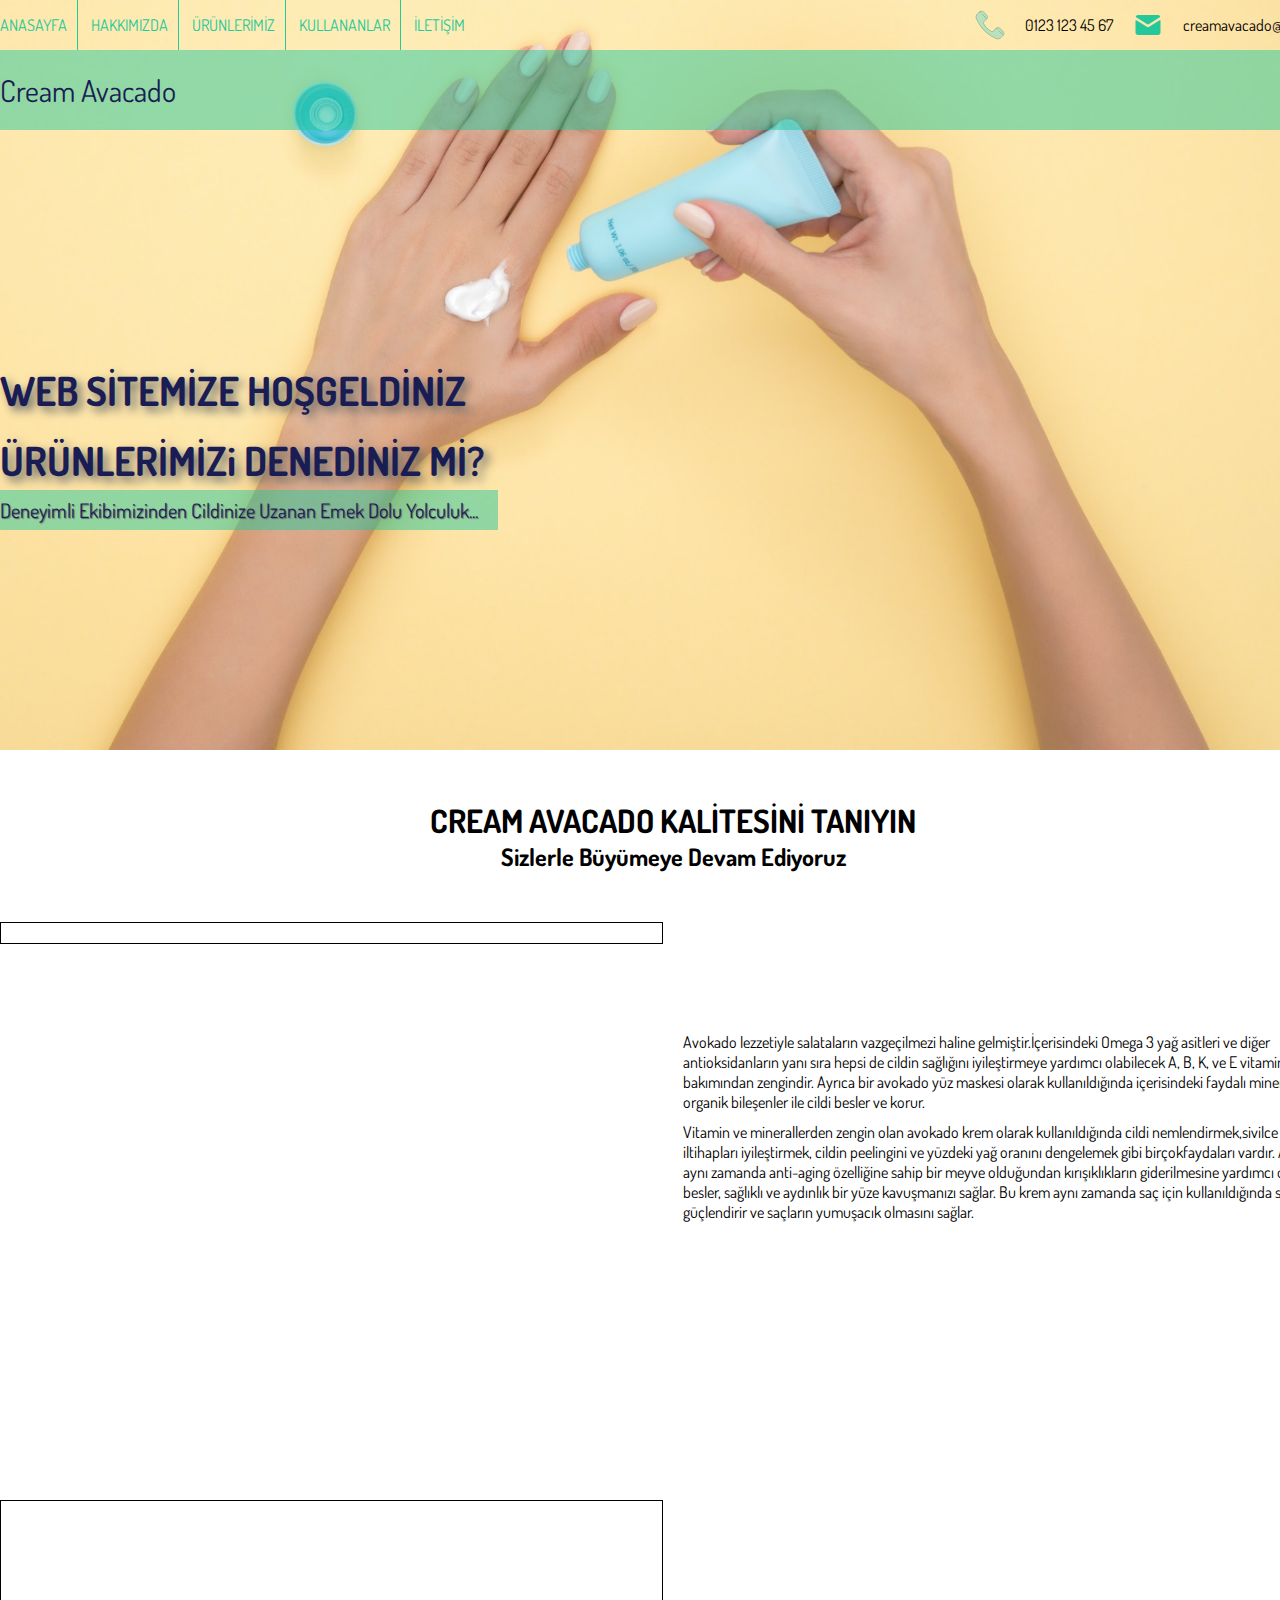
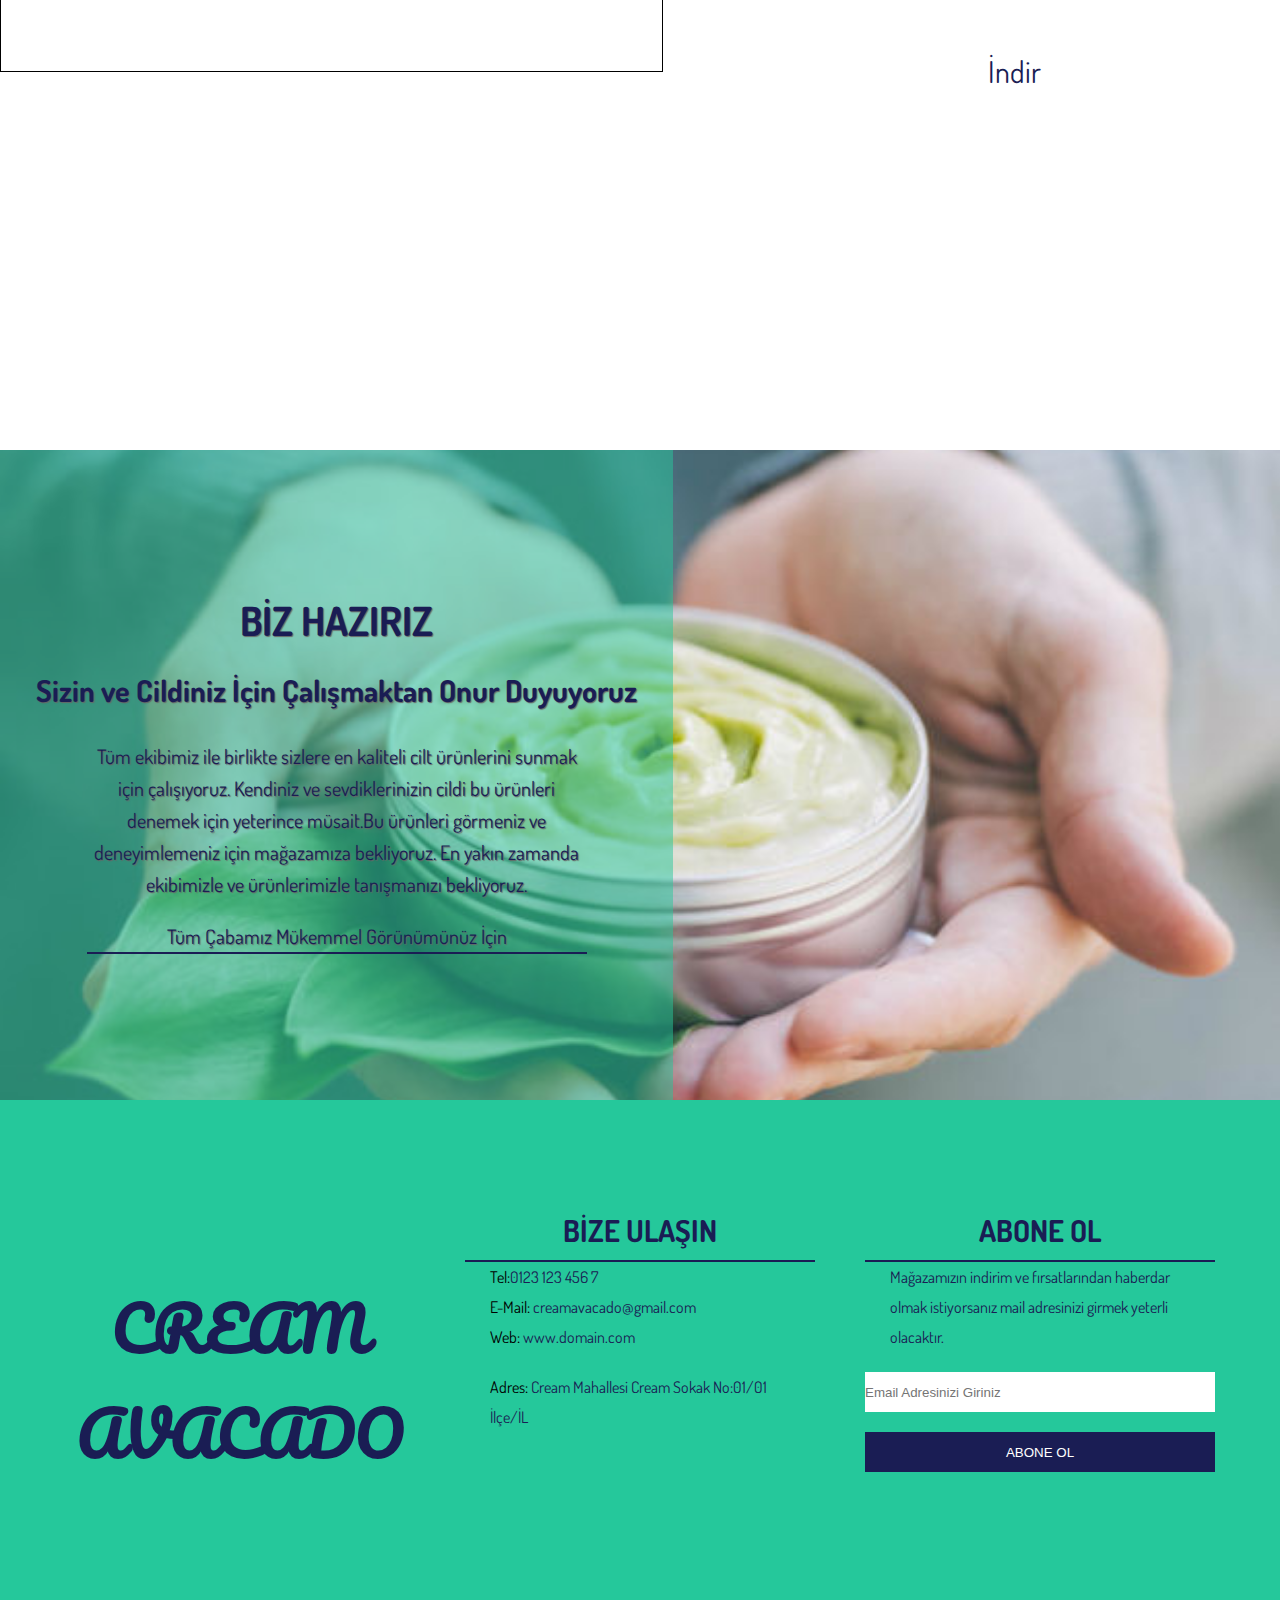
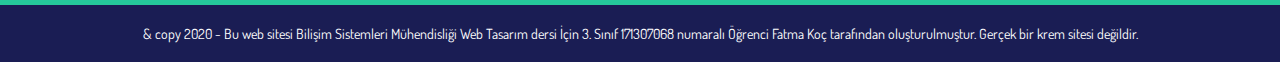
==== index.html @ e8b9f885 "Add files via upload" ====
<!DOCTYPE html>
<html lang="en">

<head>
    <title>Cream Avacado</title>
    <!--Meta Etiketleri-->
    <meta charset="UTF-8">
    <meta name="viewport" content="width=device-width, initial-scale=1.0">
    <meta name="description" content="Krem Web Sitesi Avakado Kremi">
    <meta name="keywords" content="krem,nemlendirici,kişisel bakım,avakadolu krem,bakım">
    <!--CSS Bağlantısı-->
    <link rel="stylesheet" href="css/style.css">
    <!--Yazı Ailesi Bağlantıları-->
    <!--Büyük Başlıklar İçin-->
    <link rel="stylesheet" href="https://fonts.googleapis.com/css?family=Bungee&amp;subset=latin-ext">
    <!--Alt Başlıklar İçin-->
    <link href="https://fonts.googleapis.com/css2?family=Yanone+Kaffeesatz:wght@600&display=swap" rel="stylesheet">
    <link rel="preconnect" href="https://fonts.gstatic.com">
    <!-- El Yazısı-->
    <link href="https://fonts.googleapis.com/css2?family=Pacifico&display=swap" rel="stylesheet">
    <!--Paragraflar İçin-->
    <link rel="stylesheet" href="https://fonts.googleapis.com/css?family=Dosis&amp;subset=latin-ext">
    <link rel="shortcut icon" href="">
</head>

<body>
    <header id="AnaBaslik">
        <div id="BaslikKapsayici">
            <div id="UstBaslik">
                <ul id="ulUstSol" style="float: left;">
                    <li><a href="index.html">ANASAYFA</a></li>
                    <li><a href="Hakkimizda.html">HAKKIMIZDA</a></li>
                    <li><a href="Urunlerimiz.html">ÜRÜNLERİMİZ</a></li>
                    <li><a href="Kullananlar.html">KULLANANLAR</a></li>

                    <li><a href="Iletisim.html">İLETİŞİM</a></li>

                </ul>
                <div id="SagUst">

                    <div class="UstIletisimLogo">
                        <img src="resimler/telefon-ikonu.png" alt="">
                    </div>
                    <div class="UstIletisimMetni">
                        0123 123 45 67
                    </div>
                    <div class="UstIletisimLogo">
                        <img src="resimler/mail-ikonu.png" alt="">
                    </div>
                    <div class="UstIletisimMetni">
                        creamavacado@gmail.com
                    </div>

                </div>
                <div style="clear: both;"></div>
            </div>
            <div id="BaslikMetin">
                <h1>WEB SİTEMİZE HOŞGELDİNİZ</h1>
                <h2>ÜRÜNLERİMİZi DENEDİNİZ Mİ?</h2>
                <p>Deneyimli Ekibimizinden Cildinize Uzanan Emek Dolu Yolculuk...</p>
            </div>
        </div>
        <!-- NAV Başlangıcı -->
        <nav>
            <div id="NavKapsayici">
                <div id="NavLogo" style="text-align: center;">Cream Avacado</div>
            </div>
        </nav>
    </header>
    <!-- Birinci Section-->
    <section class="SinirliSec">
        <h1>CREAM AVACADO KALİTESİNİ TANIYIN</h1>
        <h2>Sizlerle Büyümeye Devam Ediyoruz</h2>
        <img src="Resimler/avakado.jpg" alt="">
        <article>
            <div class="IkonKutusu" style="background:url(Resimler/Bilgi-İkonu.png)"></div>
            <p>
                Avokado lezzetiyle salataların vazgeçilmezi haline gelmiştir.İçerisindeki Omega 3 yağ asitleri ve
                diğer antioksidanların yanı sıra hepsi de cildin sağlığını iyileştirmeye yardımcı olabilecek A, B,
                K, ve E vitaminleri bakımından zengindir. Ayrıca bir avokado yüz maskesi olarak kullanıldığında
                içerisindeki faydalı mineral ve organik bileşenler ile cildi besler ve korur.
            </p>
            <p>
                Vitamin ve minerallerden zengin olan avokado krem olarak kullanıldığında cildi nemlendirmek,sivilce
                ve iltihapları iyileştirmek, cildin peelingini ve yüzdeki yağ oranını dengelemek gibi
                birçokfaydaları vardır. Avokado aynı zamanda anti-aging özelliğine sahip bir meyve olduğundan
                kırışıklıkların giderilmesine yardımcı olur. Cildi besler, sağlıklı ve aydınlık bir yüze kavuşmanızı
                sağlar. Bu krem aynı zamanda saç için kullanıldığında saçları güçlendirir ve saçların yumuşacık
                olmasını sağlar.
            </p>

        </article>
    </section>
    <section class="SinirliSec">
        <video  style="width: 663px; margin-top: 50px; border: 1px solid #000000; padding: 10px; box-sizing: border-box; float: left;">
            <source src="video/AvakadoFaydaları.mp4"></video>
        <article>
            <div class="IkonKutusu" style="font-size: 30px; margin: auto; text-align: center;"><br><br><br><br><a style="color: #1A1D54;" href="video/AvakadoFaydaları.mp4" donwload style>İndir</a></div>


        </article>
    </section>
    <!-- İkinci Section -->
    <section class="SinirsizSec"
        style="background: url(resimler/Section2.1.jpg); background-size: cover; background-position: center;">
        <div class="SinirsizSecKapsayici">
            <div class="SinirsizSecSol">
                <h1>BİZ HAZIRIZ</h1>
                <h2>Sizin ve Cildiniz İçin Çalışmaktan Onur Duyuyoruz</h2>
                <p>
                    Tüm ekibimiz ile birlikte sizlere en kaliteli cilt ürünlerini sunmak için çalışıyoruz. Kendiniz ve
                    sevdiklerinizin cildi bu ürünleri denemek için yeterince müsait.Bu ürünleri görmeniz ve
                    deneyimlemeniz
                    için mağazamıza bekliyoruz. En yakın zamanda ekibimizle ve ürünlerimizle tanışmanızı bekliyoruz.
                </p>
                <p style="border-bottom:2px solid #1A1D54;"> Tüm Çabamız Mükemmel Görünümünüz İçin</p>
            </div>
        </div>

    </section>
    <!-- FOOTER BAŞLANGICI-->
    <footer>
        <div id="FooterKapsayici">
            <div class="FooterKutusu">
                <h1>CREAM AVACADO</h1>
                <a href=""><img src="Resimler/Facebook-ikon.png" alt=""></a>
                <a href=""><img src="Resimler/twitter-ikon.png" alt=""></a>
                <a href=""><img src="Resimler/instagram-ikon (1).png" alt=""></a>
            </div>
            <div class="FooterKutusu">
                <h2>BİZE ULAŞIN</h2>
                <p><span style="color:#000000 ;">Tel:</span>0123 123 456 7</p>
                <p><span style="color:#000000 ;">E-Mail:</span> creamavacado@gmail.com</p>
                <p><span style="color:#000000 ;">Web:</span> www.domain.com</p><br>
                <p><span style="color:#000000 ;">Adres: </span>Cream Mahallesi Cream Sokak No:01/01 İlçe/İL</p>
            </div>
            <div class="FooterKutusu">
                <h2>ABONE OL</h2>
                <p>Mağazamızın indirim ve fırsatlarından haberdar olmak istiyorsanız mail adresinizi girmek yeterli
                    olacaktır.</p>
                <form>
                    <input type="email" name="email" placeholder="Email Adresinizi Giriniz" required><br>
                    <input type="submit" value="ABONE OL" style="background:#1A1D54; color:#ffffff;cursor: pointer;">
                </form>
            </div>
            <div style="clear:left"></div>
        </div>
        <div id="copyright">
            & copy 2020 - Bu web sitesi Bilişim Sistemleri Mühendisliği Web Tasarım dersi İçin 3. Sınıf 171307068
            numaralı Öğrenci Fatma Koç tarafından oluşturulmuştur. Gerçek bir krem
            sitesi değildir.
        </div>
    </footer>
</body>

</html>
---- css/style.css ----
* {
    margin: 0;
    padding: 0;
    border: 0;
}

body {
    font-family: 'Dosis', cursive;
}

h1 {
    font-family: 'Bungee'cursive;
}

h2,
h3 {
    font-family: 'Yanone Kaffeesatz'cursive;
}

a {
    text-decoration: none;
}

/* *** Header Başlangıç *** */
header#AnaBaslik {
    width: 100%;
    height: 750px;
    position: relative;
    background: url(../resimler/headerresim2.jpg);
    background-size: cover;
    background-repeat: no-repeat;
    background-position: center;
}


div#BaslikKapsayici {
    width: 1346px;
    height: 750px;
    position: relative;
    margin: auto;
}

div#IcerikBaslikKapsayici {
    width: 1346px;
    height: 400px;
    position: relative;
    margin: auto;
}

div#UstBaslik {
    width: 1346px;
    height: 50px;
    position: relative;
}

ul#ulUstSol {
    list-style-type: none;
    display: inline-block;
    
}

ul#ulUstSol li {
    display: inline-block;
    line-height: 50px;
    border-right: 1px solid #25C89B;
    padding: 0 10px;

}

ul#ulUstSol li:first-child {
    padding-left: 0;
}

ul#ulUstSol li:last-child {
    border-right: 0;
}

ul#ulUstSol li a {
    text-decoration: none;
    color: #25C89B;
}

ul#ulUstSol li a:hover {
    color: #000000;
}

div#SagUst {
    height: 50px;
    position: relative;
    float: right;
}

div.UstIletisimLogo {
    width: 30px;
    height: 30px;
    margin-top: 10px;
    float: left;
    margin-left: 20px;
}

div.UstIletisimMetni {
    height: 50px;
    line-height: 50px;
    float: left;
    margin-left: 20px;
}

/* ***Nav Başlangıç*** */
nav {
    width: 100%;
    height: 80px;
    position: absolute;
    background: rgb(37, 200, 155, 0.5);
    top: 50px;
}

div#NavKapsayici {
    width: 1346px;
    height: 80px;
    position: relative;
    margin: auto;
}

div#NavLogo {
    font-family: 'Bungee'cursive;
    color: #1A1D54;
    font-size: 30px;
    line-height: 80px;
    display: inline;
    float: left;
}

ul#ulNavSag {
    list-style-type: none;
    display: inline-block;
   
}

ul#ulNavSag li {
    display: inline-block;
    line-height: 80px;
    margin-left: 20px;
}

ul#ulNavSag li a {
    color: #1A1D54;
    text-decoration: none;

}

ul#ulNavSag li a:hover {
    color: #666666;
}

div#BaslikMetin {
    margin-top: 300px;
    color: #1A1D54;
}

div#BaslikMetin h1 {
    line-height: 80px;
    font-size: 40px;
    text-shadow: 5px 5px 10px #666666;
}

div#BaslikMetin h2 {
    line-height: 60px;
    font-size: 40px;
    text-shadow: 5px 5px 10px #666666;
}

div#BaslikMetin p {
    line-height: 40px;
    font-size: 20px;
    display: inline-block;
    background: rgba(37, 200, 155, 0.5);
    padding-right: 20px;
    text-shadow: 1px 1px 1px #666666;
}

/* *** SECTİON BAŞLANGICI *** */
section.SinirliSec {
    width: 1346px;
    height: 600px;
    position: relative;
    margin: auto;
    margin-top: 50px;
}

section.SinirliSec h1,
section.SinirliSec h2 {
    text-align: center;
}

section.SinirliSec img {
    width: 663px;
    margin-top: 50px;
    border: 1px solid #000000;
    padding: 10px;
    box-sizing: border-box;
    float: left;
}

section.SinirliSec article {
    width: 663px;
    float: right;
    margin-top: 50px;
}

section.SinirliSec article div.IkonKutusu {
    width: 100px;
    height: 100px;
    margin: auto;
}

section.SinirliSec article p {
    margin-top: 10px;
}

/* *** İkinci Section *** */
section.SinirsizSec div.SinirsizSecKapsayici {
    width: 1346px;
    height: 650px;
    position: relative;
    margin: auto;
}

section.SinirsizSec div.SinirsizSecKapsayici div.SinirsizSecSol {
    width: 673px;
    height: 650px;
    position: relative;
    float: left;
    background: rgba(37, 200, 155, 0.5);
    color: #1A1D54;
    text-align: center;
    text-shadow: 1px 1px 1px #666666;
}

section.SinirsizSec div.SinirsizSecKapsayici div.SinirsizSecSol h1 {
    font-size: 40px;
    line-height: 80px;
    margin-top: 130px;
}

section.SinirsizSec div.SinirsizSecKapsayici div.SinirsizSecSol h2 {
    font-size: 30px;
    line-height: 60px;
}

section.SinirsizSec div.SinirsizSecKapsayici div.SinirsizSecSol p {
    width: 500px;
    font-size: 20px;
    line-height: 32px;
    margin: auto;
    margin-top: 20px;
}

section.IcerikKapsayici {
    width: 1346px;
    position: relative;
    margin: 50px auto;

}

/* *** Hakkımızda Başlangıç *** */

section.IcerikKapsayici h1,
section.IcerikKapsayici h2 {
    text-align: center;
}

section.IcerikKapsayici p {
    margin: 20px 0;
    line-height: 25px;
}

section.IcerikKapsayici div.YoneticiKutusu {
    width: 400px;
    height: 400px;
    position: relative;
    margin: auto;
    border-bottom: 2px solid #000000;
}

/* *** İletişim BAŞLANGIÇ *** */
section.IcerikKapsayici div.IletisimBolumleri {
    width: 640px;
    position: relative;
    float: left;
    margin-left: 22px;
}
section.IcerikKapsayici div.IletisimBolumleri h2{
    text-align: left;
    margin-bottom: 22px;
}
section.IcerikKapsayici div.IletisimBolumleri input.input{
    width: 310px;
    height: 40px;
    position: relative;
    border: 1px solid #25C89B;
    box-sizing: border-box;
    margin-top: 10px;
    text-align: center;
}
section.IcerikKapsayici div.IletisimBolumleri input.inputLeft{
    float: left;
}
section.IcerikKapsayici div.IletisimBolumleri input.inputRight{
    float:right;
}
section.IcerikKapsayici div.IletisimBolumleri input.inputdTarihi{
    float: left;
}
section.IcerikKapsayici div.IletisimBolumleri input.inputMail{
    float:right;
}

section.IcerikKapsayici div.IletisimBolumleri textarea{
   width: 640px; 
   height: 320px;
   position: relative;
   border: 1px solid #25C89B;
   margin-top: 20px;
   box-sizing: border-box;
   padding: 10px;
   resize: none;
}
section.IcerikKapsayici div.IletisimBolumleri input.submit{
    width: 310px;
    height: 40px;
    position: relative;
    border: 1px solid #25C89B;
    box-sizing: border-box;
    margin-top: 10px;
    background: transparent;
    margin-left: 165px;
    transition: all .2s ease;
}
section.IcerikKapsayici div.IletisimBolumleri input.submit:hover{
    cursor: pointer;
    background: #1A1D54;
    color: #ffffff;
    border: 1px solid #25C89B;
}



/* *** FOOTER BAŞLANGIÇ *** */
footer {
    width: 100%;
    position: relative;
    background: #25C89B;
}

footer div#FooterKapsayici {
    width: 1200px;
    position: relative;
    margin: auto;
    padding: 100px 0;
}

footer div#FooterKapsayici div.FooterKutusu {
    width: 400px;
    position: relative;
    float: left;
    text-align: center;
    color: #1A1D54;
    font-family: 'Bangree'cursive;
}

footer div#FooterKapsayici div.FooterKutusu h1 {
    font-family: 'Pacifico', cursive;
    font-size: 60px;
    margin-top: 75px;
}

footer div#FooterKapsayici div.FooterKutusu h2 {
    font-size: 30px;
    line-height: 60px;
    border-bottom: 2px solid #1A1D54;
    width: 350px;
    margin: auto;
}

footer div#FooterKapsayici div.FooterKutusu p {
    text-align: left;
    line-height: 30px;
    width: 300px;
    margin: auto;
}

footer div#FooterKapsayici div.FooterKutusu input {
    width: 350px;
    height: 40px;
    margin-top: 20px;
}

footer div#copyright {
    width: 100%;
    background: #1A1D54;
    color: #ffffff;
    font-size: 14px;
    padding: 20px 0px;
    text-align: center;
}
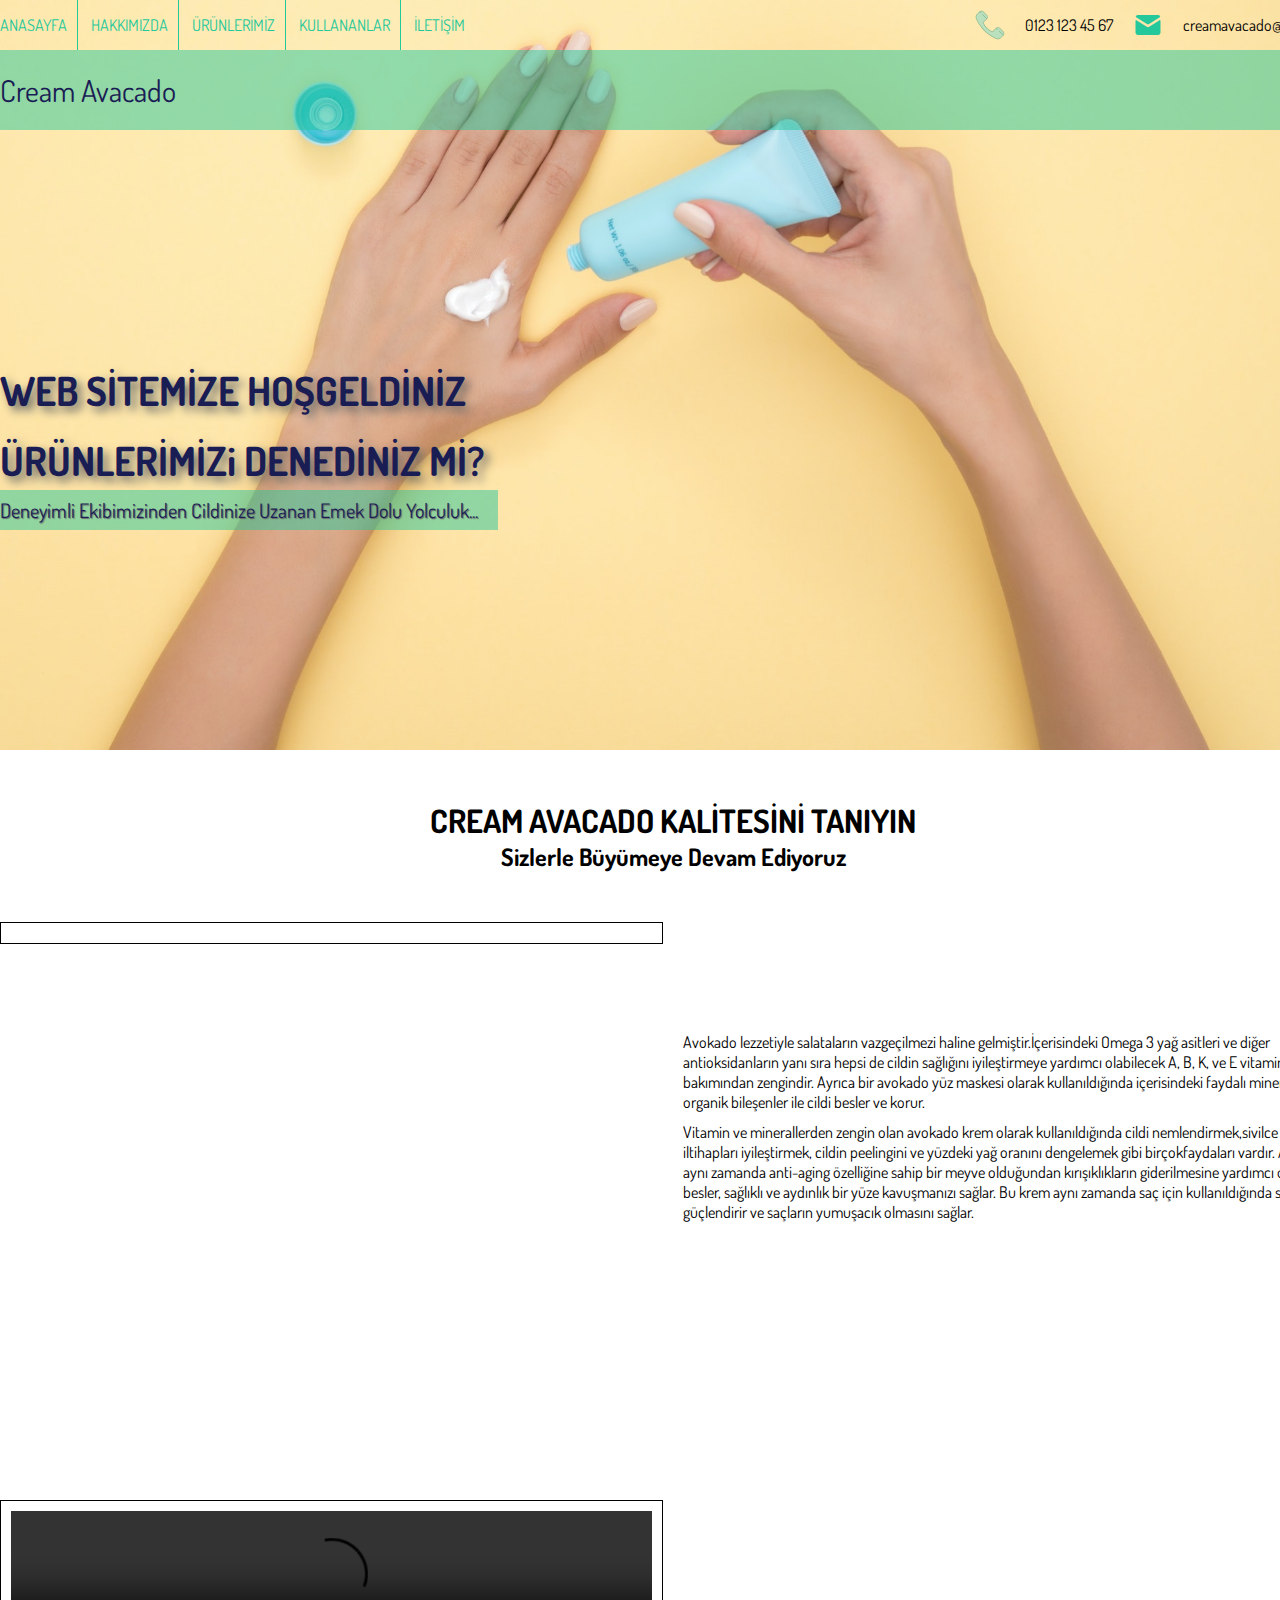
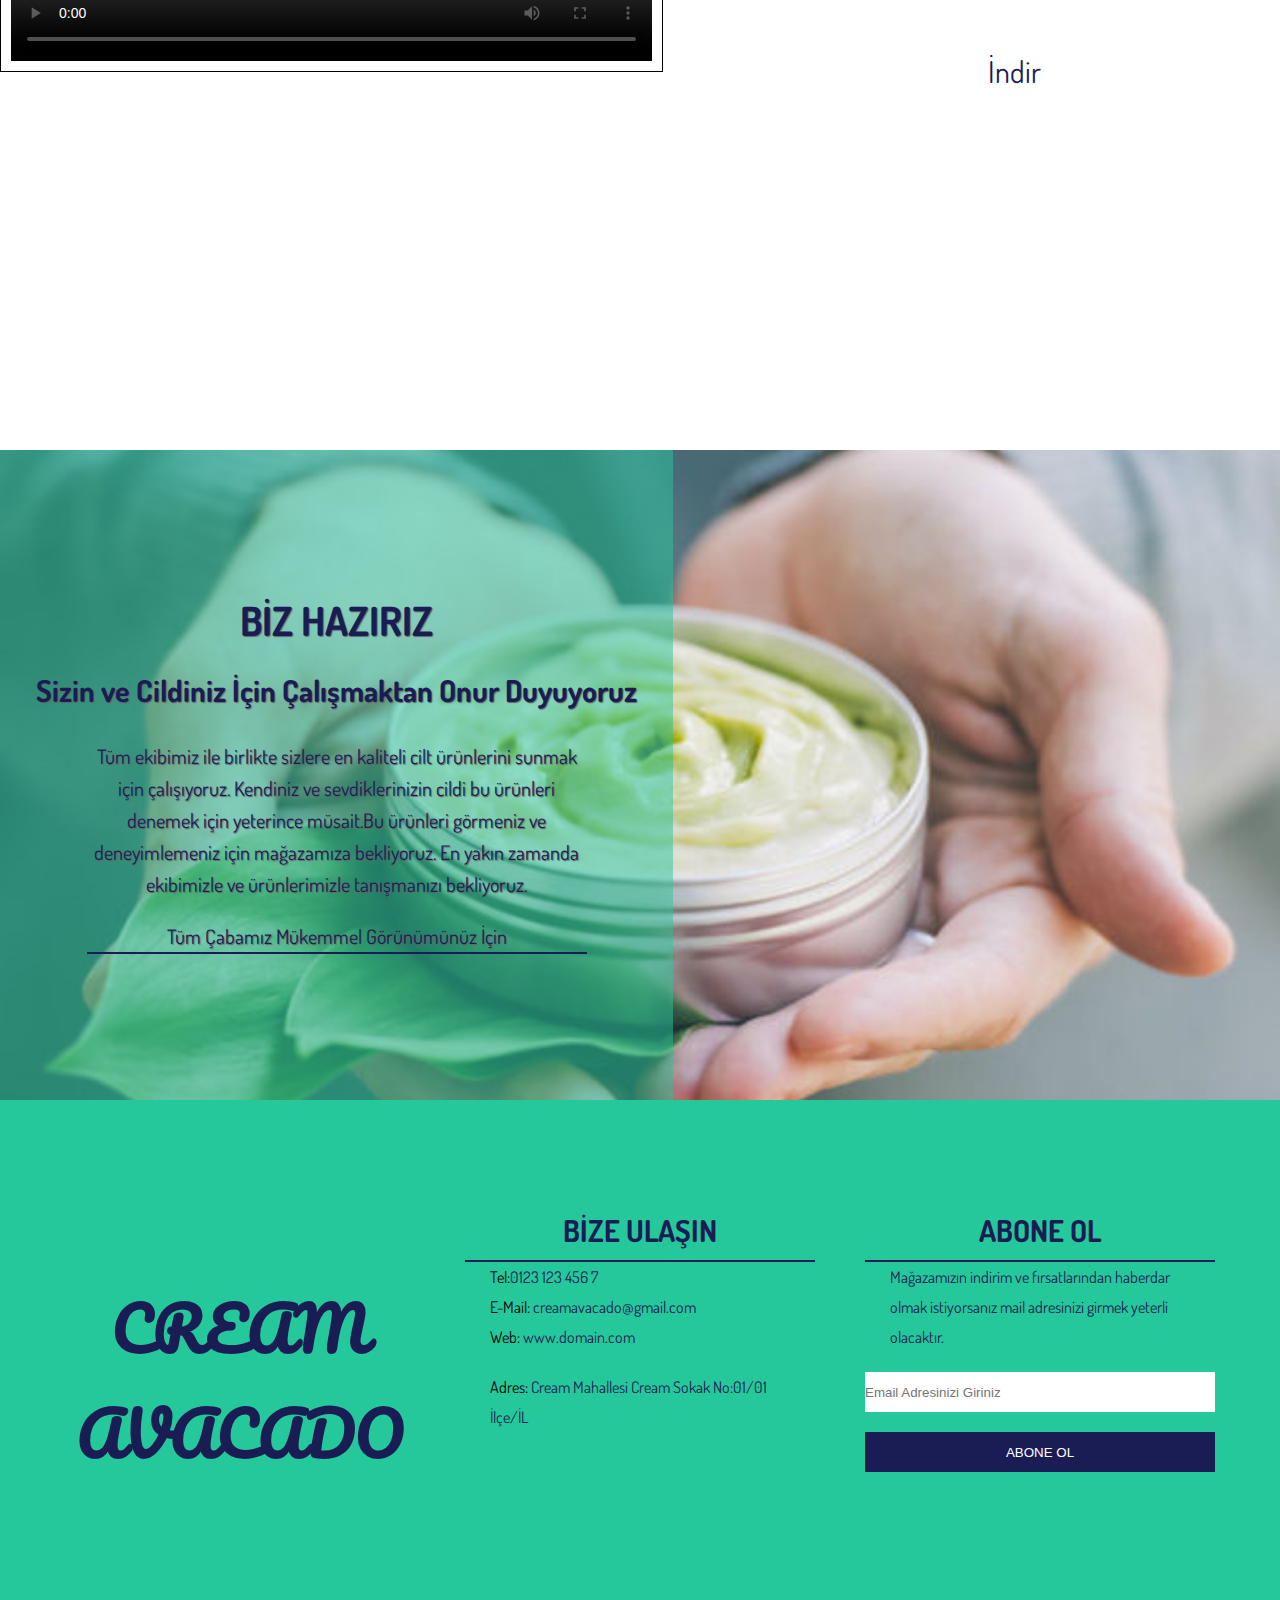
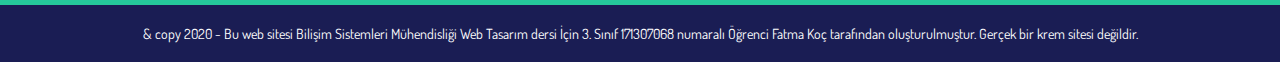
==== commit d35e20b8: "Update index.html" ====
--- a/index.html
+++ b/index.html
@@ -92,7 +92,7 @@
         </article>
     </section>
     <section class="SinirliSec">
-        <video  style="width: 663px; margin-top: 50px; border: 1px solid #000000; padding: 10px; box-sizing: border-box; float: left;">
+        <video controls="controls" style="width: 663px; margin-top: 50px; border: 1px solid #000000; padding: 10px; box-sizing: border-box; float: left;">
             <source src="video/AvakadoFaydaları.mp4"></video>
         <article>
             <div class="IkonKutusu" style="font-size: 30px; margin: auto; text-align: center;"><br><br><br><br><a style="color: #1A1D54;" href="video/AvakadoFaydaları.mp4" donwload style>İndir</a></div>
@@ -153,4 +153,4 @@
     </footer>
 </body>
 
-</html>+</html>
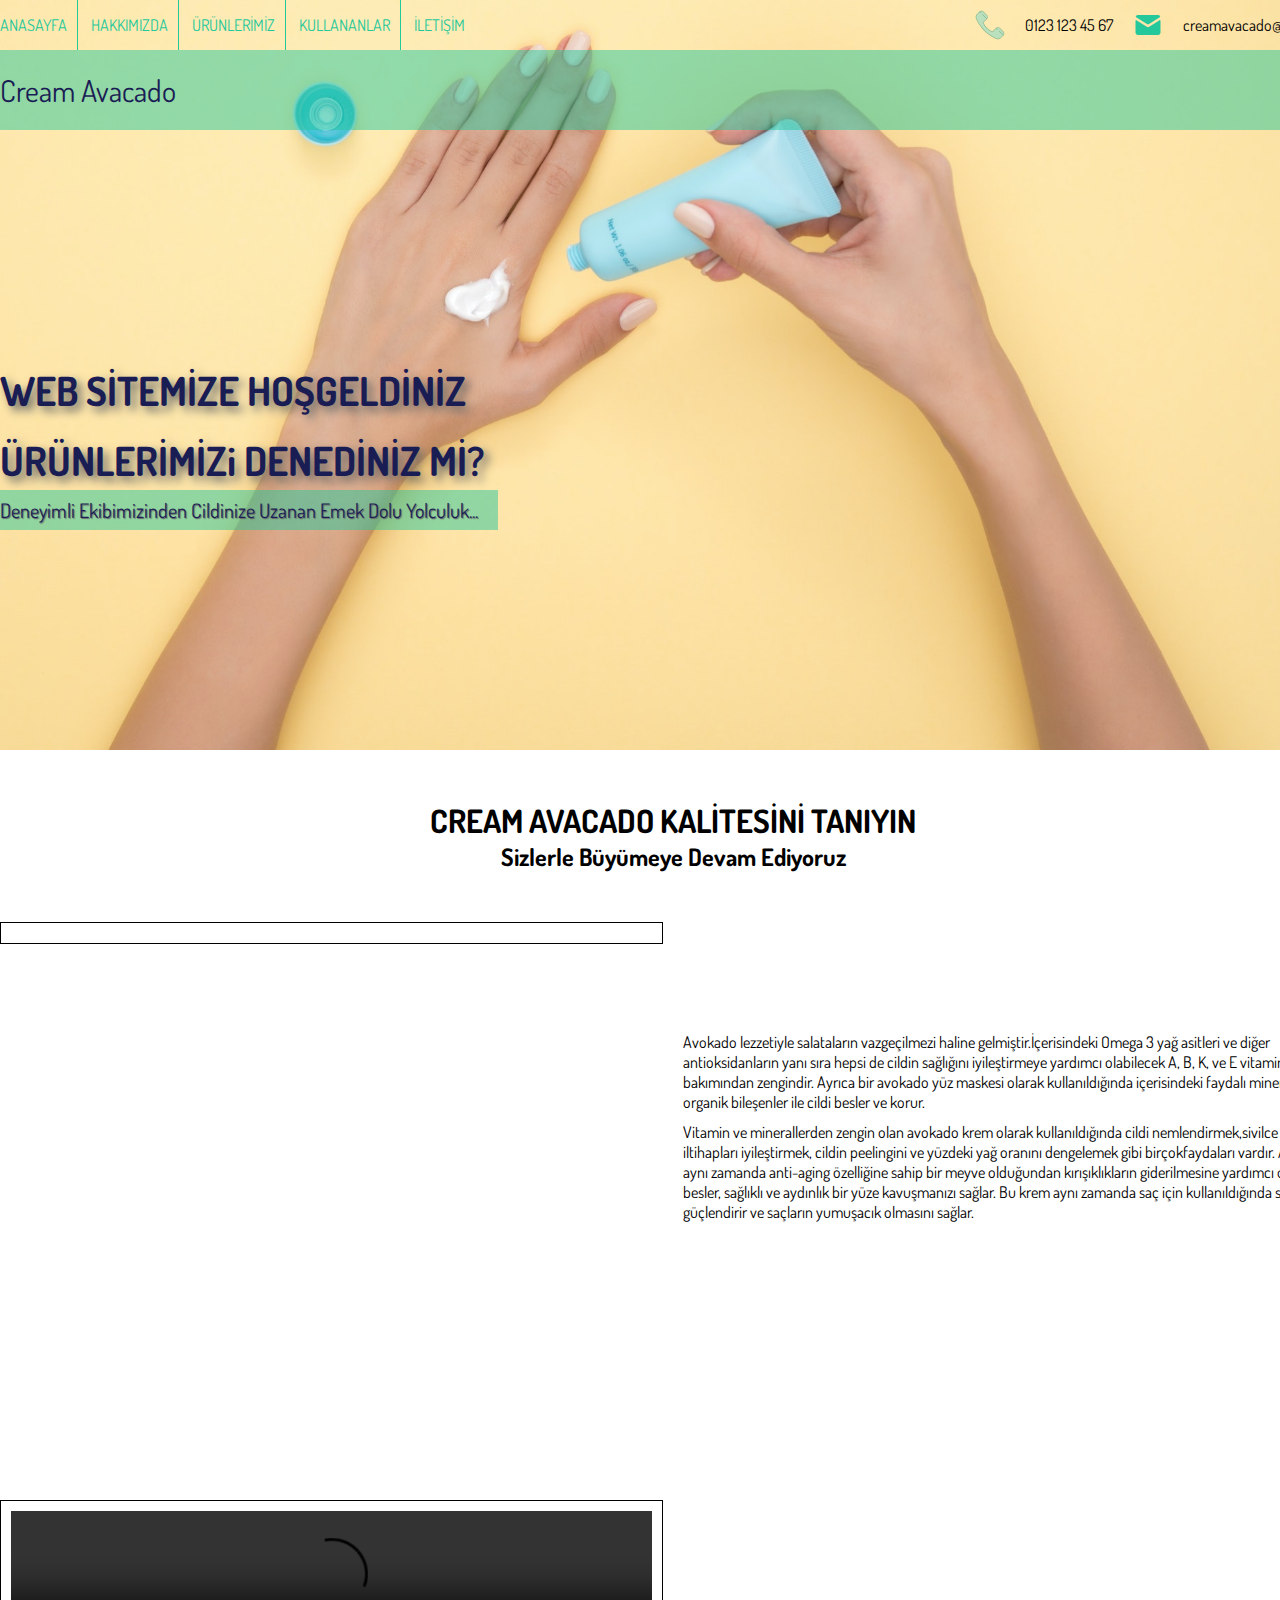
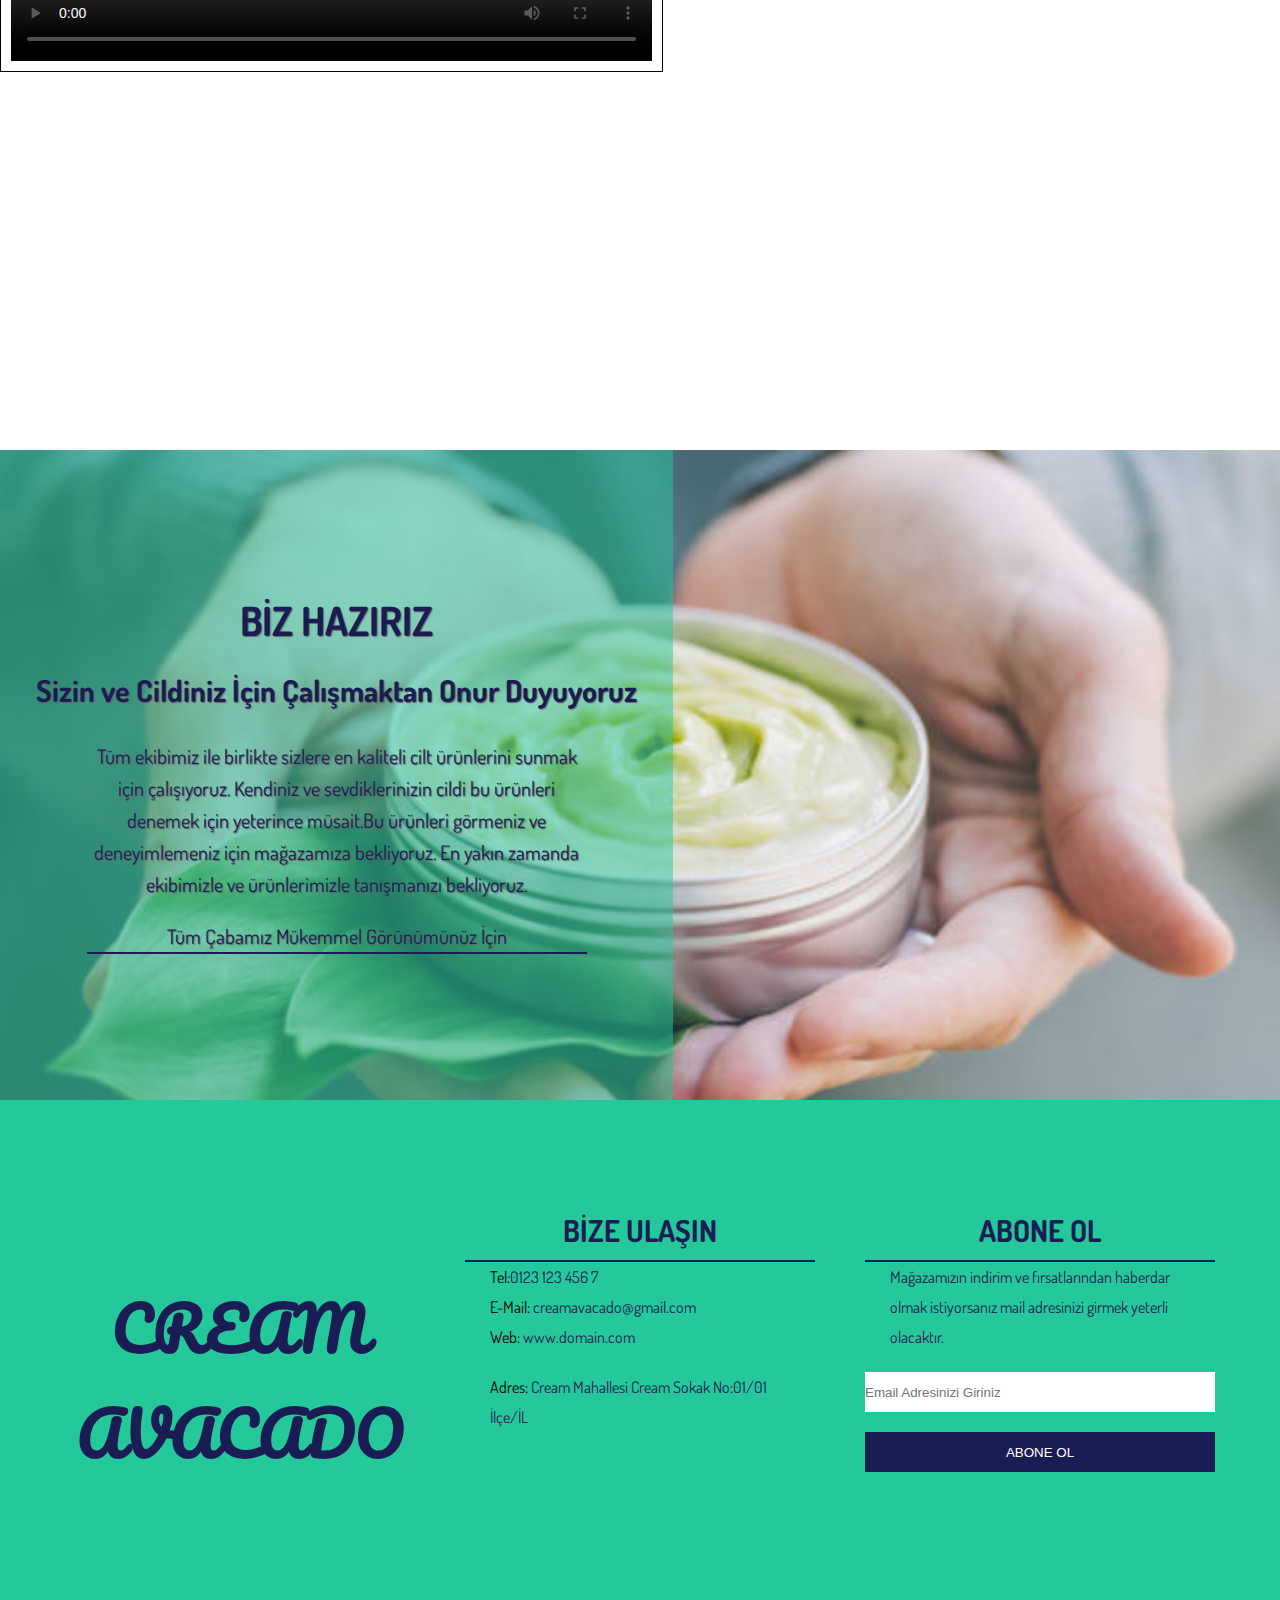
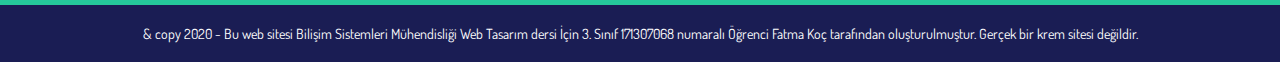
==== commit 241b77a3: "Update index.html" ====
--- a/index.html
+++ b/index.html
@@ -95,7 +95,7 @@
         <video controls="controls" style="width: 663px; margin-top: 50px; border: 1px solid #000000; padding: 10px; box-sizing: border-box; float: left;">
             <source src="video/AvakadoFaydaları.mp4"></video>
         <article>
-            <div class="IkonKutusu" style="font-size: 30px; margin: auto; text-align: center;"><br><br><br><br><a style="color: #1A1D54;" href="video/AvakadoFaydaları.mp4" donwload style>İndir</a></div>
+            <div class="IkonKutusu" style="font-size: 30px; margin: auto; text-align: center;"><br><br><br><br><a style="color: #1A1D54;" href="video/AvakadoFaydaları.mp4" donwload style></a></div>
 
 
         </article>
